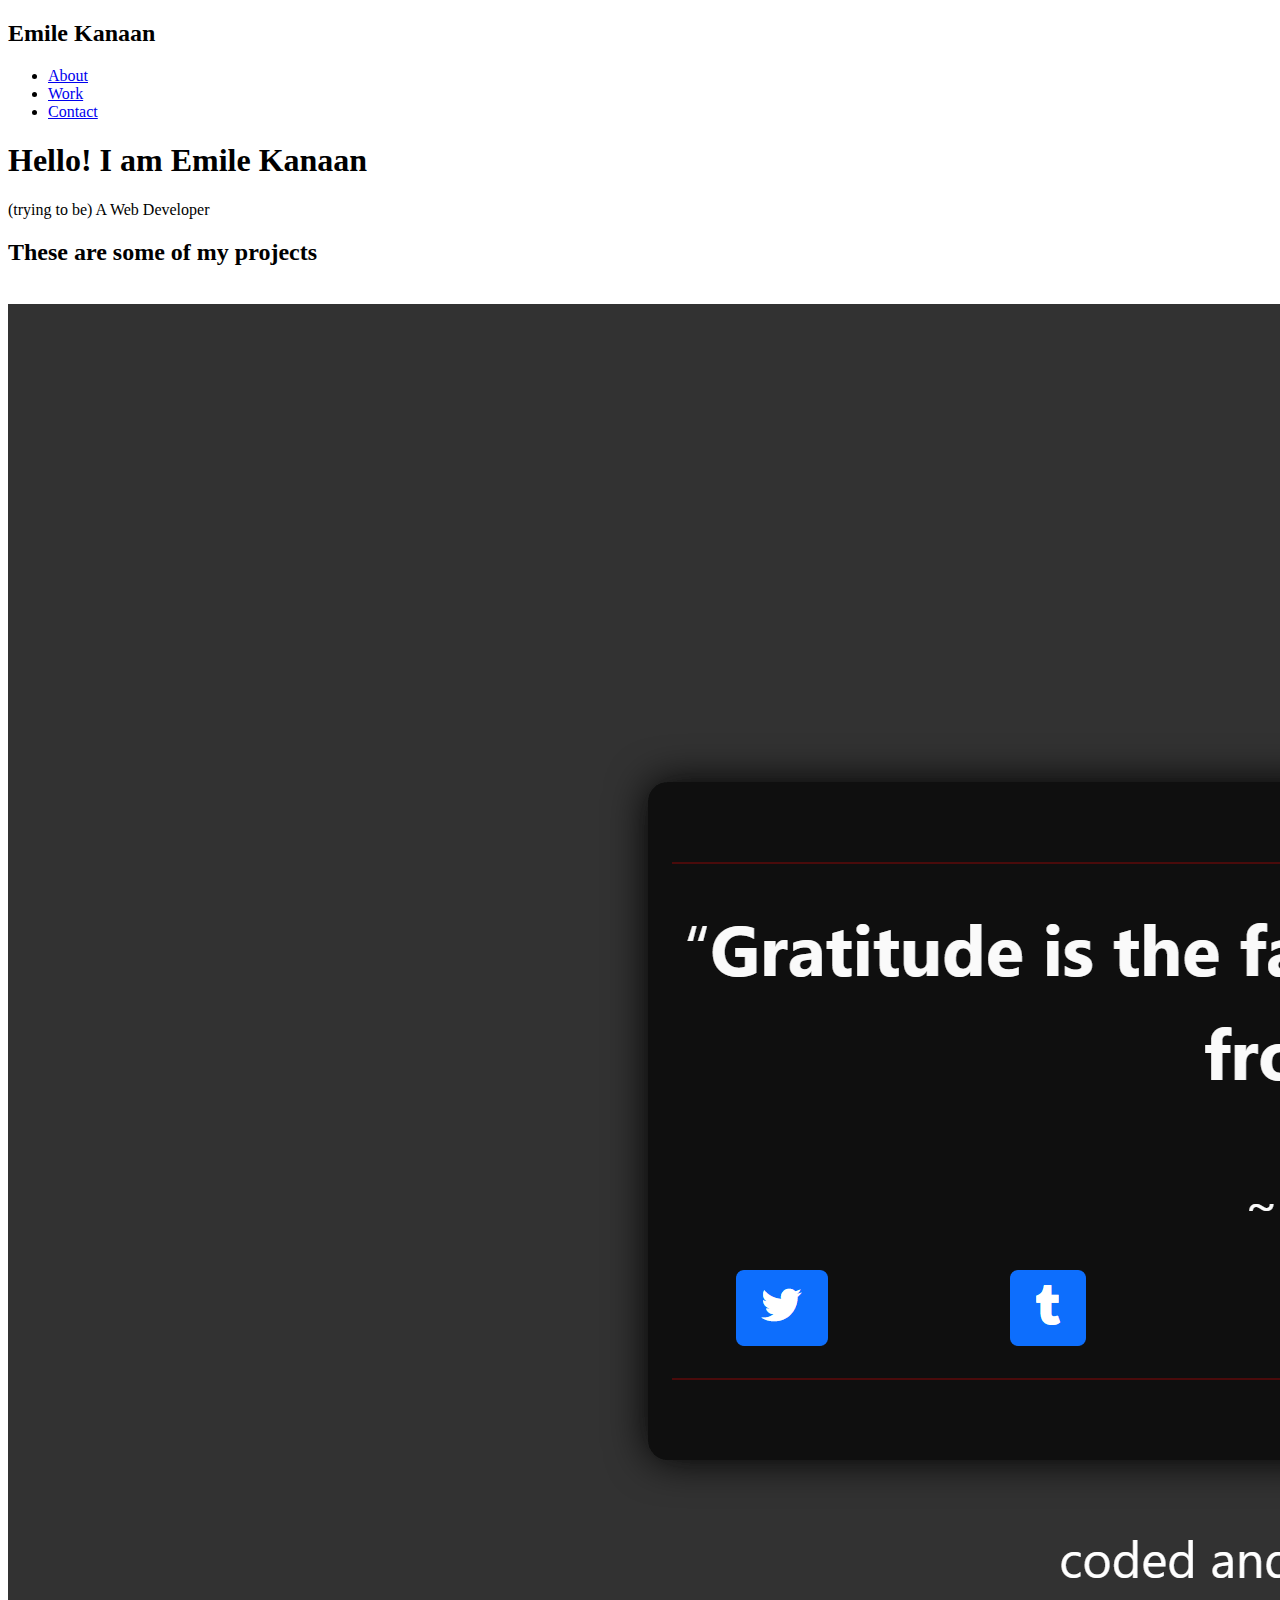
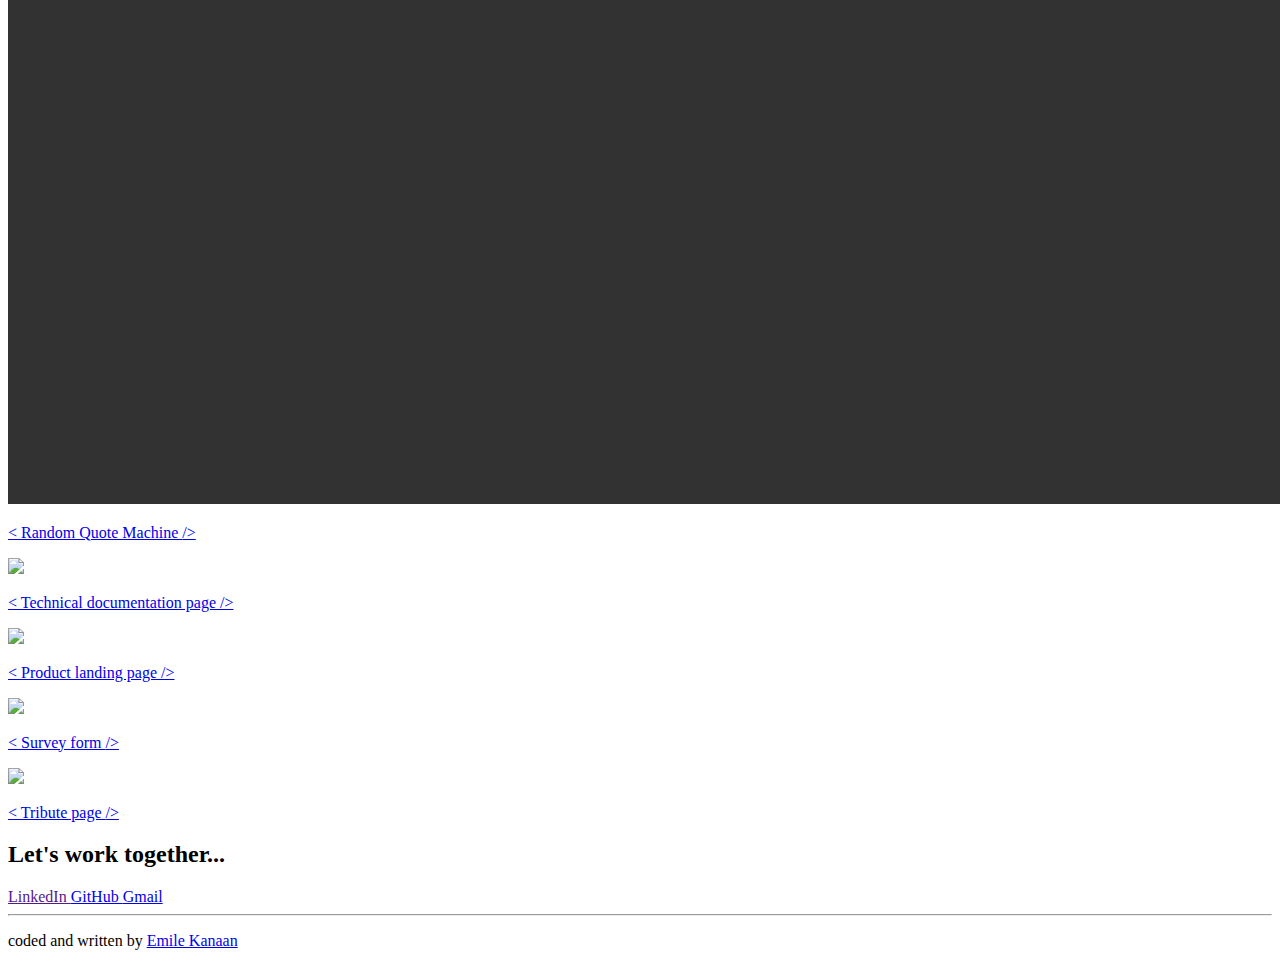
==== index.html @ dae91e28 "added a new project" ====
<!DOCTYPE html>
<html lang="en">
<head>
<meta charset="utf-8" />
<meta name='viewport' content='width=device-width, initial-scale=1'>
<title>Emile Kanaan - Portfolio</title>
<link rel="stylesheet" href="./css personal portfolio webpage.css" />
<link rel="preconnect" href="https://fonts.gstatic.com">
<link href="https://fonts.googleapis.com/css2?family=Roboto:wght@400;900&display=swap" rel="stylesheet">    

</head>

<body>
  <header>
    <nav id="navbar">
    <h2 class="header-name">Emile Kanaan</h2>

   <!-- <div class="flex-nav0">-->
      <ul class="flex-nav1">
        <li class="nav-item"><a href="#welcome-section">About</a></li>
        <li class="nav-item"><a href="#projects">Work</a></li>
        <li class="nav-item"><a href="#contact">Contact</a></li>
    <!--</div>-->

      </ul>

    </nav>


  </header>

<section id="welcome-section">
  <h1>Hello! I am Emile Kanaan</h1>
  <p>(trying to be) A Web Developer</p>




</section>

<section id="projects">
  <h2 class="project-tile">These are some of my projects</h2>
  <br>

  <div class="projects-container">
    <a href="https://emilekanaan.github.io/random-quote-machine/" target="_blank">
      <div class="every-project">
        <img src="./randomQuoteMachine.gif" class="screenshot">
        <p class="project-description">
          <span class="code"><</span>
            Random Quote Machine
          <span class="code">/></span>
        </p>
      </div>
    </a>


    <a href="https://emilekanaan.github.io/technical-documentation-page/" target="_blank">
      <div class="every-project">
        <img src="./technicaldocumentationpage.gif" class="screenshot">
        <p class="project-description">
          <span class="code"><</span>
            Technical documentation page
          <span class="code">/></span>
        </p>
      </div>
    </a>


      <a href="https://emilekanaan.github.io/oud-store/" target="_blank">
      <div class="every-project">
        <img src="./productlandingpage.gif" class="screenshot">
        <p class="project-description">
          <span class="code"><</span>
            Product landing page
          <span class="code">/></span>
        </p>
      </div>
    </a>


    <a href="https://emilekanaan.github.io/youtube-form/" target="_blank">
      <div class="every-project">
        <img src="./surveyform.gif" class="screenshot">
        <p class="project-description">
          <span class="code"><</span>
            Survey form
          <span class="code">/></span>
        </p>
      </div>
    </a>


    <a href="https://emilekanaan.github.io/Fairuz-tribute-page/" target="_blank">
      <div class="every-project">
        <img src="./tributepage.gif" class="screenshot">
        <p class="project-description">
          <span class="code"><</span>
            Tribute page
          <span class="code">/></span>
        </p>
      </div>
    </a>

    <!--<div class="every-project">
      <a href="">
        <img src="">
        <p>
          <code><</code>
            Technical documentation page
          <code>/></code>
        </p>
      </a>
    </div>-->

  </div>
<!--
<a href="" class="show-all">Show all <span><i class="fas fa-chevron-right"></i></span></a>
-->
</section>


<section id="contact">
  <div class="contact-section-header">
    <h2>Let's work together...</h2>
  </div>

  <div class="contact-section-links">
    
    <a href="" target="_blank" class="contact-section-every-link">
      <i class="fab fa-linkedin"></i>
      LinkedIn
    </a>
    
   <!-- <a href="" target="_blank" class="contact-section-every-link">
      <i class="fab fa-instagram-square"></i>
      Instagram
    </a>-->

    <a href="https://github.com/emilekanaan" target="_blank" class="contact-section-every-link" id="profile-link">
      <i class="fab fa-github-square"></i>
      GitHub
    </a>

    <a href="mailto:emilekanaan99@gmail.com" target="_blank" class="contact-section-every-link">
      <i class="fas fa-at"></i>
      Gmail
    </a>
  </div>

</section>


<footer>
  <hr>
  <p>coded and written by <a href="https://github.com/emilekanaan" target="_blank">Emile Kanaan</a></p>
</footer>
<script src="https://kit.fontawesome.com/0f1cf2e7be.js" crossorigin="anonymous"></script>
  </body>
</html>
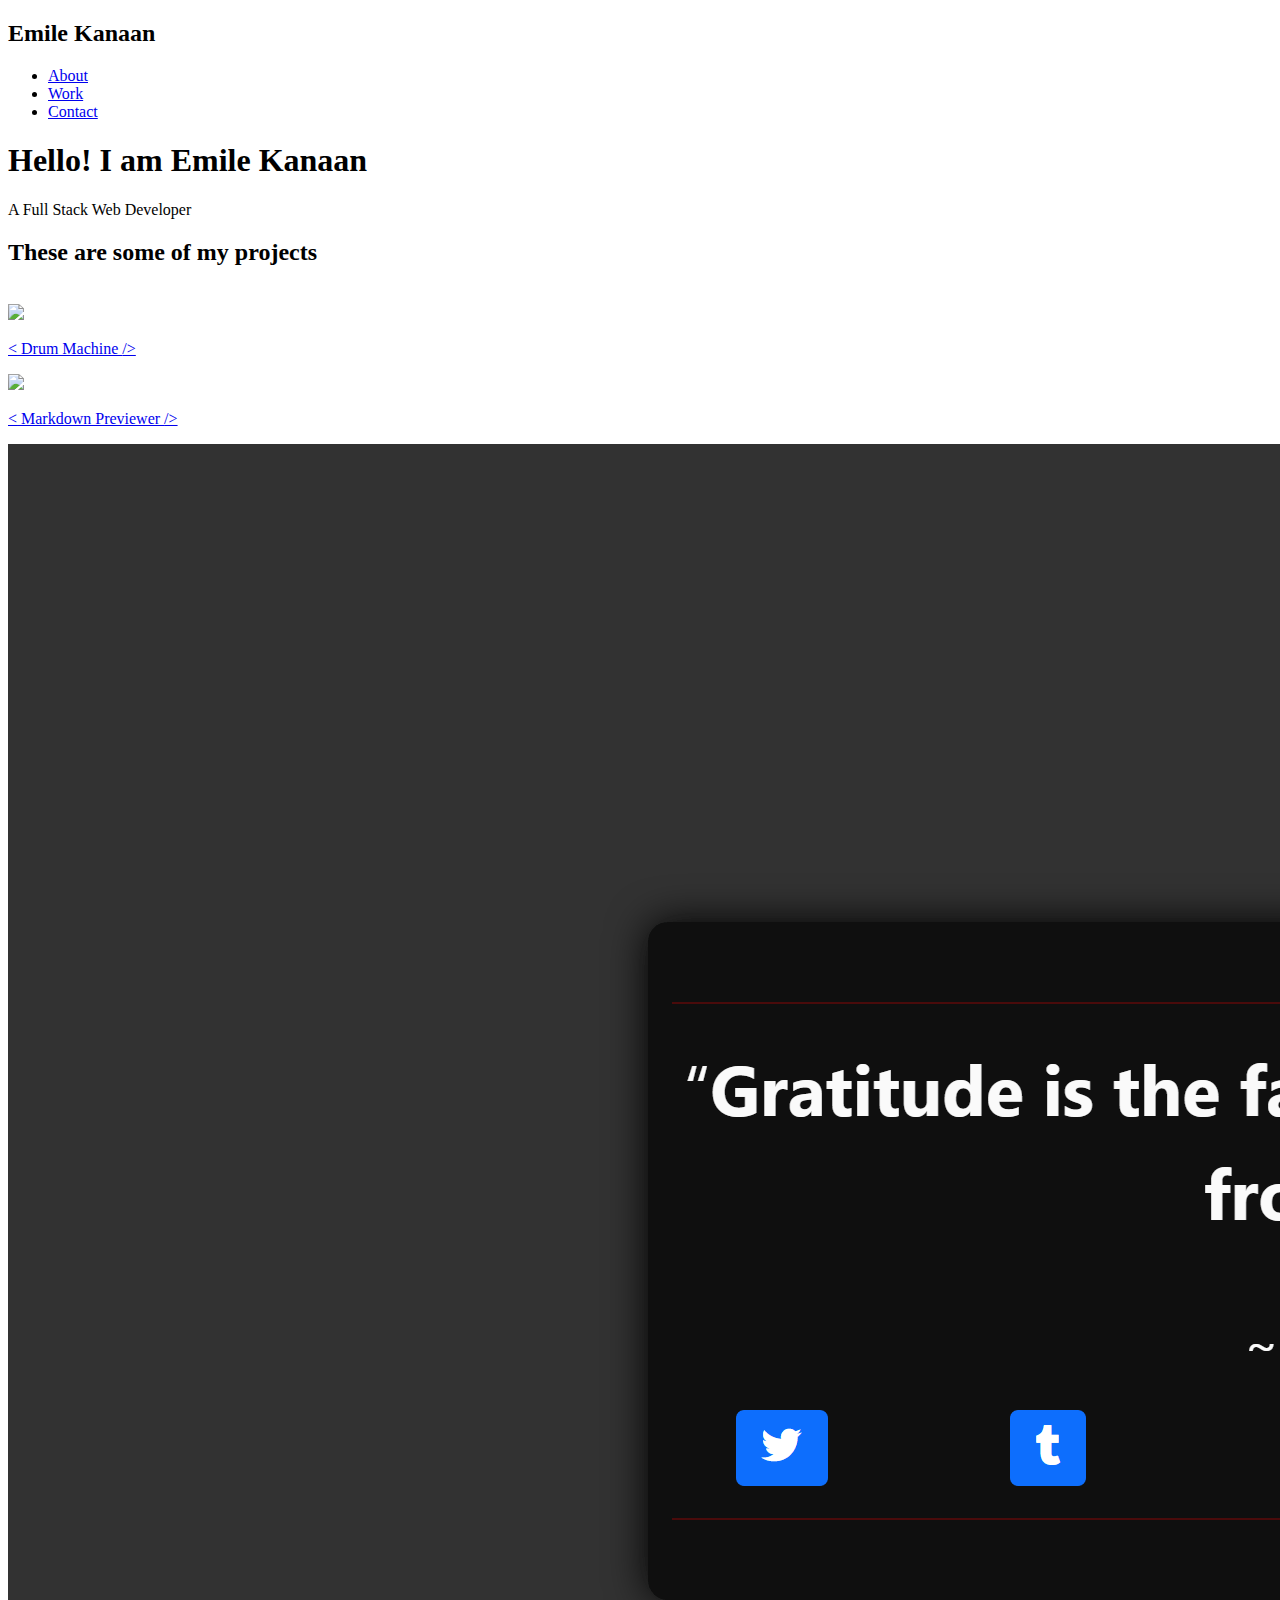
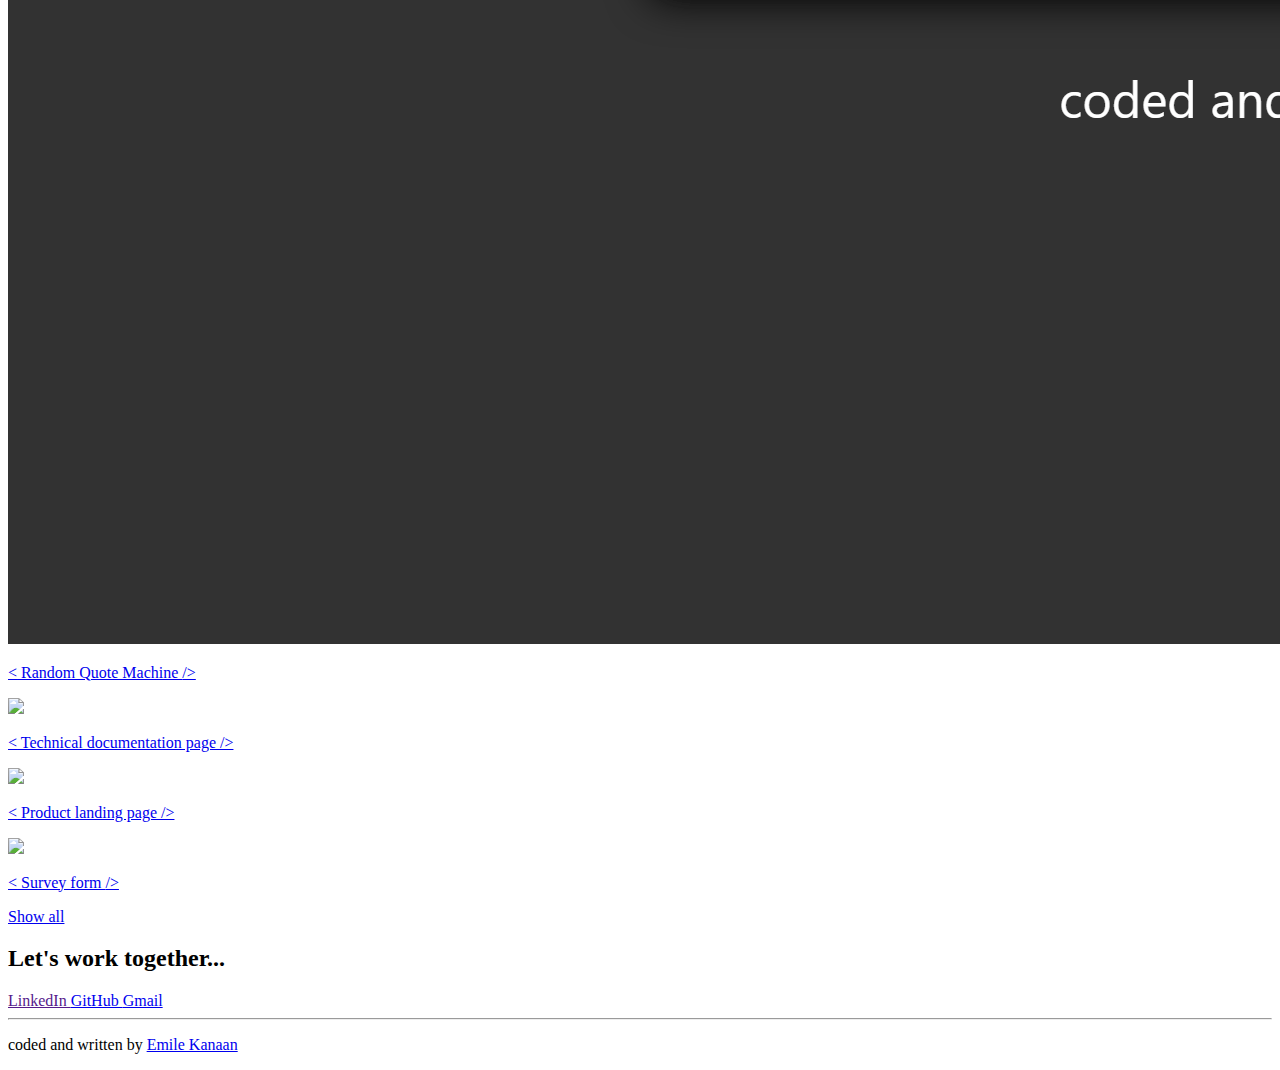
==== commit 20fea4d4: "Update index.html" ====
--- a/index.html
+++ b/index.html
@@ -31,7 +31,7 @@
 
 <section id="welcome-section">
   <h1>Hello! I am Emile Kanaan</h1>
-  <p>(trying to be) A Web Developer</p>
+  <p>A Full Stack Web Developer</p>
 
 
 
@@ -43,6 +43,33 @@
   <br>
 
   <div class="projects-container">
+
+
+    <a href="https://emilekanaan.github.io/drum-machine/" target="_blank">
+      <div class="every-project">
+        <img src="./drumMachine.gif" class="screenshot">
+        <p class="project-description">
+          <span class="code"><</span>
+            Drum Machine
+          <span class="code">/></span>
+        </p>
+      </div>
+    </a>
+
+
+    
+    <a href="https://emilekanaan.github.io/markdown-previewer/" target="_blank">
+      <div class="every-project">
+        <img src="./markdownPreviewer.gif" class="screenshot">
+        <p class="project-description">
+          <span class="code"><</span>
+            Markdown Previewer
+          <span class="code">/></span>
+        </p>
+      </div>
+    </a>
+
+  
     <a href="https://emilekanaan.github.io/random-quote-machine/" target="_blank">
       <div class="every-project">
         <img src="./randomQuoteMachine.gif" class="screenshot">
@@ -91,32 +118,12 @@
     </a>
 
 
-    <a href="https://emilekanaan.github.io/Fairuz-tribute-page/" target="_blank">
-      <div class="every-project">
-        <img src="./tributepage.gif" class="screenshot">
-        <p class="project-description">
-          <span class="code"><</span>
-            Tribute page
-          <span class="code">/></span>
-        </p>
-      </div>
-    </a>
-
-    <!--<div class="every-project">
-      <a href="">
-        <img src="">
-        <p>
-          <code><</code>
-            Technical documentation page
-          <code>/></code>
-        </p>
-      </a>
-    </div>-->
+    
 
   </div>
-<!--
-<a href="" class="show-all">Show all <span><i class="fas fa-chevron-right"></i></span></a>
--->
+
+<a href="./projects.html" class="show-all">Show all <span><i class="fas fa-chevron-right"></i></span></a>
+
 </section>
 
 
@@ -157,4 +164,4 @@
 </footer>
 <script src="https://kit.fontawesome.com/0f1cf2e7be.js" crossorigin="anonymous"></script>
   </body>
-</html>+</html>
